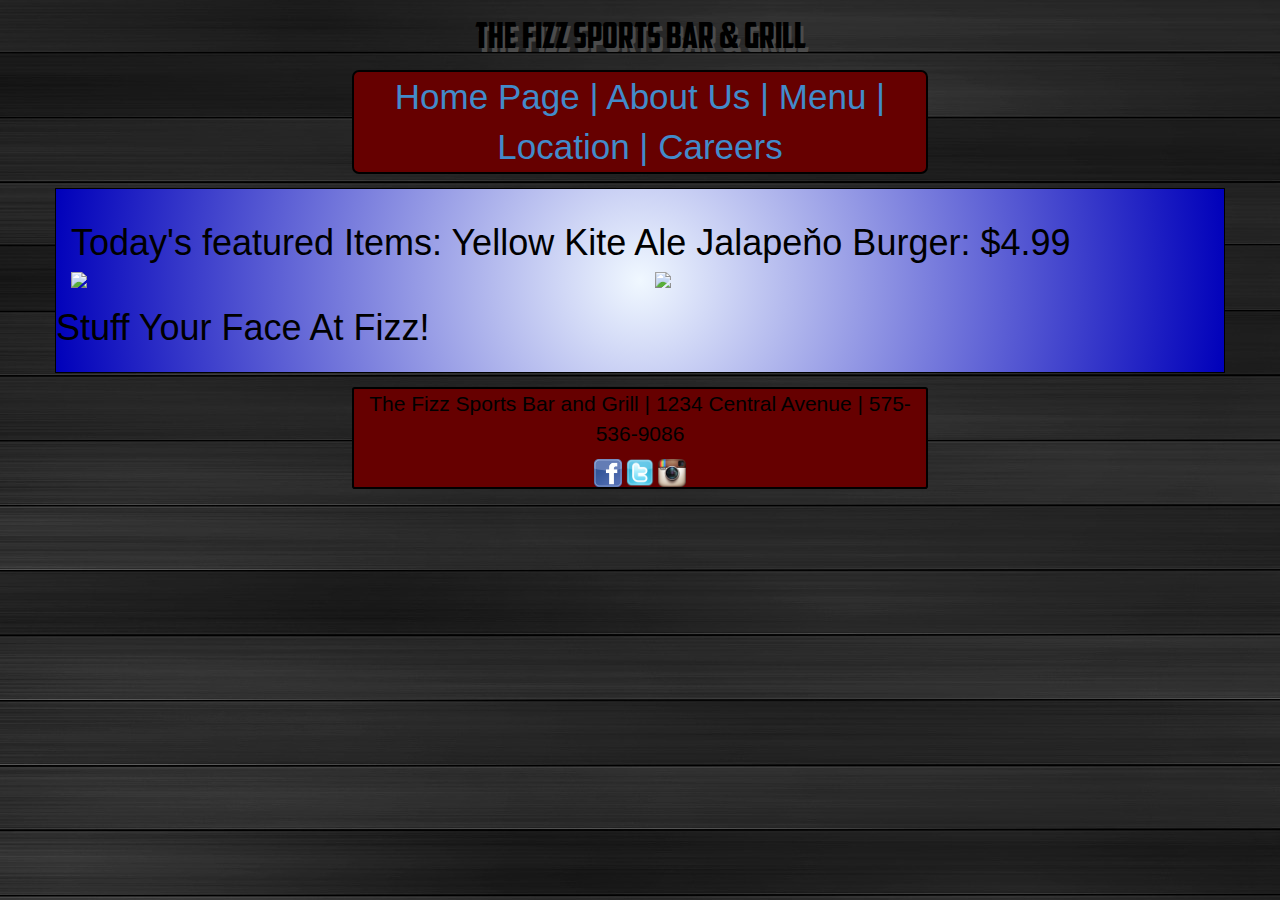
==== index.html @ aa6a1f4a "bootstrap compadabilty and header" ====
<!DOCTYPE html>
<html>
    <head>
        <meta charset="UTF-8">
        <meta http-equiv="X-UA-Compatible" content="IE=edge">
        <meta name="viewport" content="width=device-width, initial-scale=1">
        <link type="text/css" rel="stylesheet" href="css/thefizz.css">
        <link href="bootstrap/css/bootstrap.min.css" rel="stylesheet">
        <script src="https://oss.maxcdn.com/html5shiv/3.7.2/html5shiv.min.js"></script>
        <script src="https://oss.maxcdn.com/respond/1.4.2/respond.min.js"></script>
        <title>The Fizz | HomePage</title>
    </head>
    <body>
        <header>
            <h1>The Fizz Sports Bar & Grill</h1>
        </header>
        <nav>
            <a href = "index.html">Home Page |</a>
            <a href = "about.html">About Us |</a>
            <a href = "menu.html">Menu |</a>
            <a href = "location.html">Location |</a>
            <a href = "careers.html">Careers</a>
        </nav>
        <div class = "container">
            <h1>Today's featured Items: Yellow Kite Ale Jalapeňo Burger: $4.99</h1>   
            <div class = "row"><img id = "featuredFood" class = "col-lg-6" src = "images/burger_highres.jpg"><img id = "featuredDrink" class = "col-lg-4" src = "images/featured-beer.jpg"></div>
            <div class = "row"><h1>Stuff Your Face At Fizz!</h1></div>
        </div>
        <footer>
            <div id = "contactInfo">
                <p>The Fizz Sports Bar and Grill | 1234 Central Avenue | 575-536-9086</p>
            </div>
            <div id = "socialMedia">
                <a href="https://www.facebook.com/TheFizzBar"><img class = "social_links" src = "images/facebook.jpg"></a>
                <a href="https://www.twitter.com/TheFizzBar"><img class = "social_links" src = "images/twitter.png"></a>
                <a href="https://www.instagram.com/TheFizzBar"><img class = "social_links" src = "images/instagram.png"></a>
            </div>
        </footer>
    </body>
</html>
---- css/thefizz.css ----
@font-face
{
    font-family:American;
    src: url("../fonts/american.woff");
}

a
{
    text-decoration:none;
    color:black;
}

a:visited
{
    color:black;
}

nav
{
    font-size:2.5em;
    border: 2px black solid;
    border-radius:.2em;
    color:black;
    background-color:#660000;
    text-align:center;
    margin-left:auto;
    margin-right:auto;
    width:45%;
}

header
{
    font-family:American;
    text-align:center;
    font-size: 2em;
}

header h1
{
    color:black;
    text-shadow: .1em .1em #4b4b4b;  
}

footer
{
    border-radius:.2em;
    border:2px black solid;
    background-color:#660000;
    width:45%;
    margin-left:auto;
    margin-right:auto;
    text-align:center;
    color:black;
}

table h1, h2
{
    text-align:center;    
}

table
{
    margin-left:auto;
    margin-right:auto;    
}

body
{
    background-image: url("../images/background.jpg");
    background-attachment: fixed;
}

hr
{
color:#2EB8E6;    
}

.social_links
{
    max-width:2em;
}

.aboutImages
{
    border: transparent 1em;
}
.container
{
       /* fallback */
  background-color: #2F2727;
  background-image: url(images/radial_bg.png);
  background-position: center center;
  background-repeat: no-repeat;

  /* Safari 4-5, Chrome 1-9 */
  /* Can't specify a percentage size? Laaaaaame. */
  background: -webkit-gradient(radial, center center, 0, center center, 460, from(aliceblue), to(#0000BA));

  /* Safari 5.1+, Chrome 10+ */
  background: -webkit-radial-gradient(circle, aliceblue, #0000BA);

  /* Firefox 3.6+ */
  background: -moz-radial-gradient(circle, aliceblue, #0000BA);

  /* IE 10 */
    border:1px black solid;
    width:80%;
    margin-top:1em;
    margin-bottom:1em;
    margin-left:auto;
    margin-right:auto;
    padding: 1em;
    color:black;
}
#outerContainer
{
   /* fallback */
  background-color: #2F2727;
  background-image: url(images/radial_bg.png);
  background-position: center center;
  background-repeat: no-repeat;

  /* Safari 4-5, Chrome 1-9 */
  /* Can't specify a percentage size? Laaaaaame. */
  background: -webkit-gradient(radial, center center, 0, center center, 460, from(aliceblue), to(#0000BA));

  /* Safari 5.1+, Chrome 10+ */
  background: -webkit-radial-gradient(circle, aliceblue, #0000BA);

  /* Firefox 3.6+ */
  background: -moz-radial-gradient(circle, aliceblue, #0000BA);

  /* IE 10 */
    border:1px black solid;
    width:80%;
    margin-top:1em;
    margin-bottom:1em;
    margin-left:auto;
    margin-right:auto;
    padding: 1em;
    color:black;
}

#outerContainer h1
{
    text-align:center
}
#featuredDrink
{
    max-height:40em;
    border: transparent .5em;
}
#featuredFood
{
    max-height:40em;
    border: transparent .5em;
}

#contactInfo p
{
    font-size:1.5em;
}

#socialMedia
{
    display:inline-block;
}
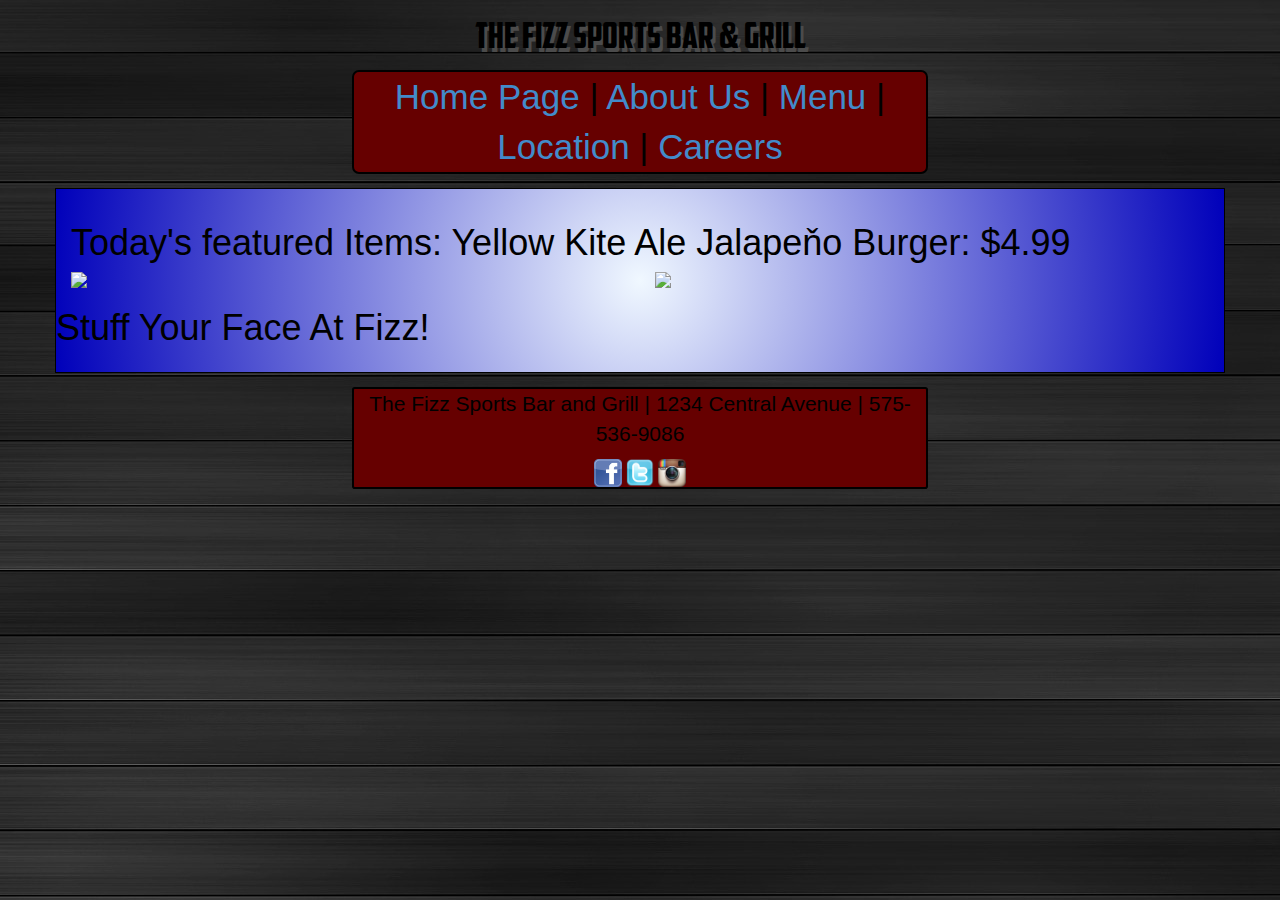
==== commit 668cbb77: "updated index.html" ====
--- a/index.html
+++ b/index.html
@@ -15,10 +15,10 @@
             <h1>The Fizz Sports Bar & Grill</h1>
         </header>
         <nav>
-            <a href = "index.html">Home Page |</a>
-            <a href = "about.html">About Us |</a>
-            <a href = "menu.html">Menu |</a>
-            <a href = "location.html">Location |</a>
+            <a href = "index.html">Home Page</a> |
+            <a href = "about.html">About Us</a> |
+            <a href = "menu.html">Menu</a> |
+            <a href = "location.html">Location</a> |
             <a href = "careers.html">Careers</a>
         </nav>
         <div class = "container">
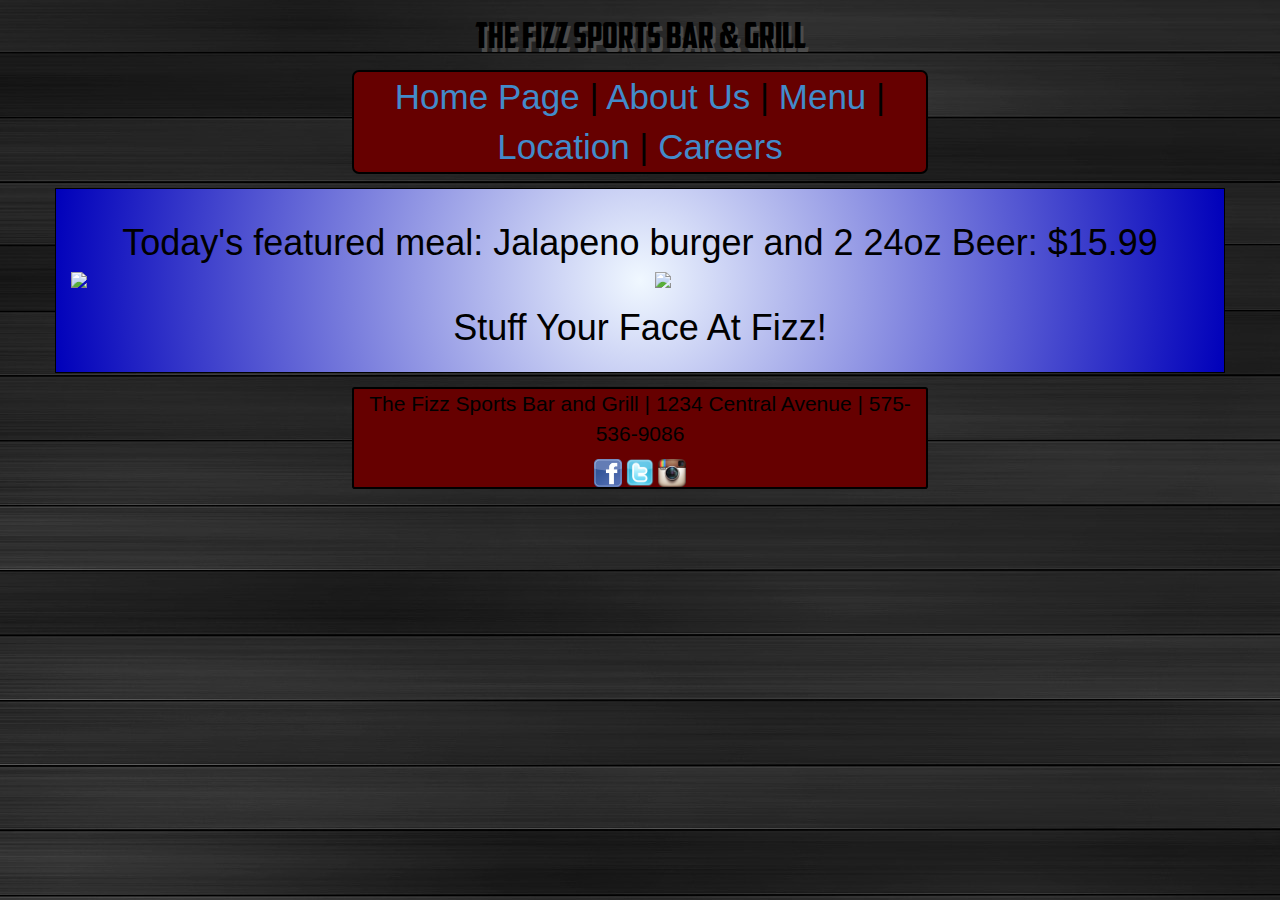
==== commit 2e3b7089: "beer" ====
--- a/index.html
+++ b/index.html
@@ -22,8 +22,8 @@
             <a href = "careers.html">Careers</a>
         </nav>
         <div class = "container">
-            <h1>Today's featured Items: Yellow Kite Ale Jalapeňo Burger: $4.99</h1>   
-            <div class = "row"><img id = "featuredFood" class = "col-lg-6" src = "images/burger_highres.jpg"><img id = "featuredDrink" class = "col-lg-4" src = "images/featured-beer.jpg"></div>
+            <h1>Today's featured meal: Jalapeno burger and 2 24oz Beer: $15.99</h1>   
+            <div class = "row"><img id = "featuredFood" class = "col-lg-6" src = "images/burger_highres.jpg"><img id = "featuredDrink" class = "col-lg-6" src = "images/featured-beer.jpg"></div>
             <div class = "row"><h1>Stuff Your Face At Fizz!</h1></div>
         </div>
         <footer>
--- a/css/thefizz.css
+++ b/css/thefizz.css
@@ -13,6 +13,11 @@
 a:visited
 {
     color:black;
+}
+
+div h1
+{
+    text-align:center;
 }
 
 nav
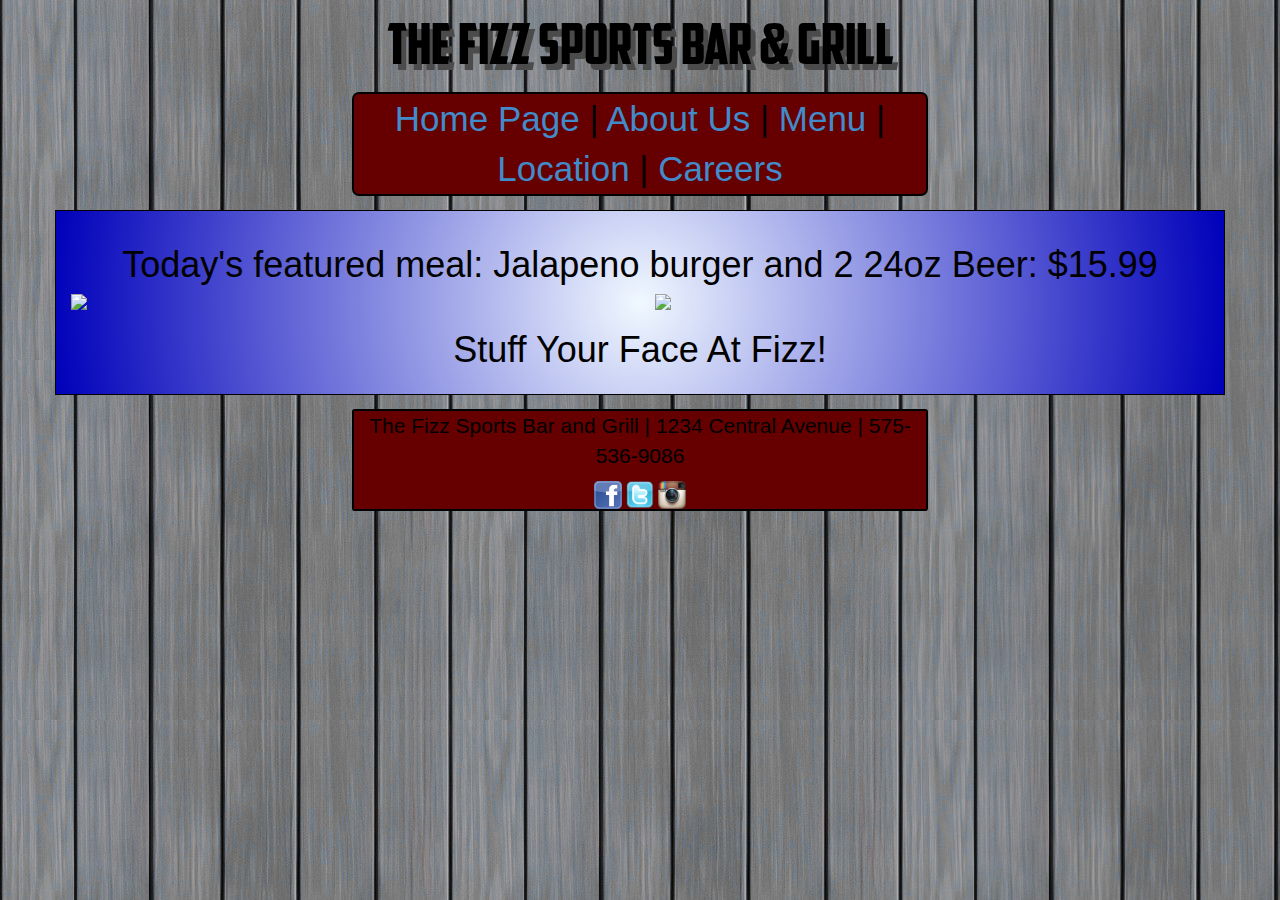
==== commit 4f204832: "reformatted index.html" ====
--- a/index.html
+++ b/index.html
@@ -23,7 +23,8 @@
         </nav>
         <div class = "container">
             <h1>Today's featured meal: Jalapeno burger and 2 24oz Beer: $15.99</h1>   
-            <div class = "row"><img id = "featuredFood" class = "col-lg-6" src = "images/burger_highres.jpg"><img id = "featuredDrink" class = "col-lg-6" src = "images/featured-beer.jpg"></div>
+            <div class = "row"><a href = "menu.html"><img id = "featuredFood" class = "col-lg-6 col-md-6 col-sm-6 col-xs-6" src = "images/burger_highres.jpg"></a>
+            <a href = "menu.html"><img id = "featuredDrink" class = "col-lg-6 col-md-6 col-sm-6 col-xs-6" src = "images/featured-beer.jpg"></a></div>
             <div class = "row"><h1>Stuff Your Face At Fizz!</h1></div>
         </div>
         <footer>
--- a/css/thefizz.css
+++ b/css/thefizz.css
@@ -42,6 +42,7 @@
 
 header h1
 {
+    font-size:2em;
     color:black;
     text-shadow: .1em .1em #4b4b4b;  
 }
@@ -71,7 +72,7 @@
 
 body
 {
-    background-image: url("../images/background.jpg");
+    background-image: url("../images/grey_wood.jpg");
     background-attachment: fixed;
 }
 
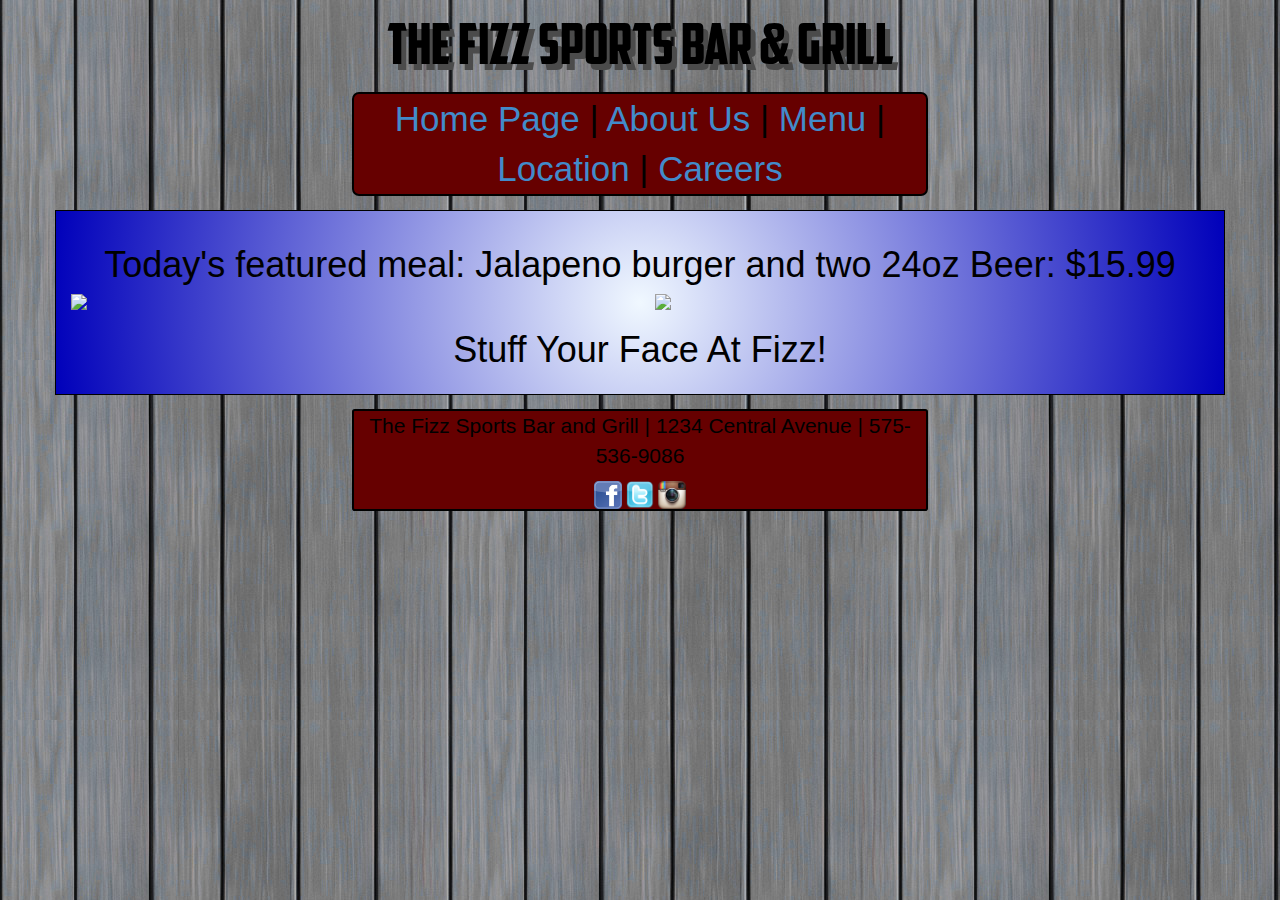
==== commit 737834ff: "changed 2 to two" ====
--- a/index.html
+++ b/index.html
@@ -22,7 +22,7 @@
             <a href = "careers.html">Careers</a>
         </nav>
         <div class = "container">
-            <h1>Today's featured meal: Jalapeno burger and 2 24oz Beer: $15.99</h1>   
+            <h1>Today's featured meal: Jalapeno burger and two 24oz Beer: $15.99</h1>   
             <div class = "row"><a href = "menu.html"><img id = "featuredFood" class = "col-lg-6 col-md-6 col-sm-6 col-xs-6" src = "images/burger_highres.jpg"></a>
             <a href = "menu.html"><img id = "featuredDrink" class = "col-lg-6 col-md-6 col-sm-6 col-xs-6" src = "images/featured-beer.jpg"></a></div>
             <div class = "row"><h1>Stuff Your Face At Fizz!</h1></div>
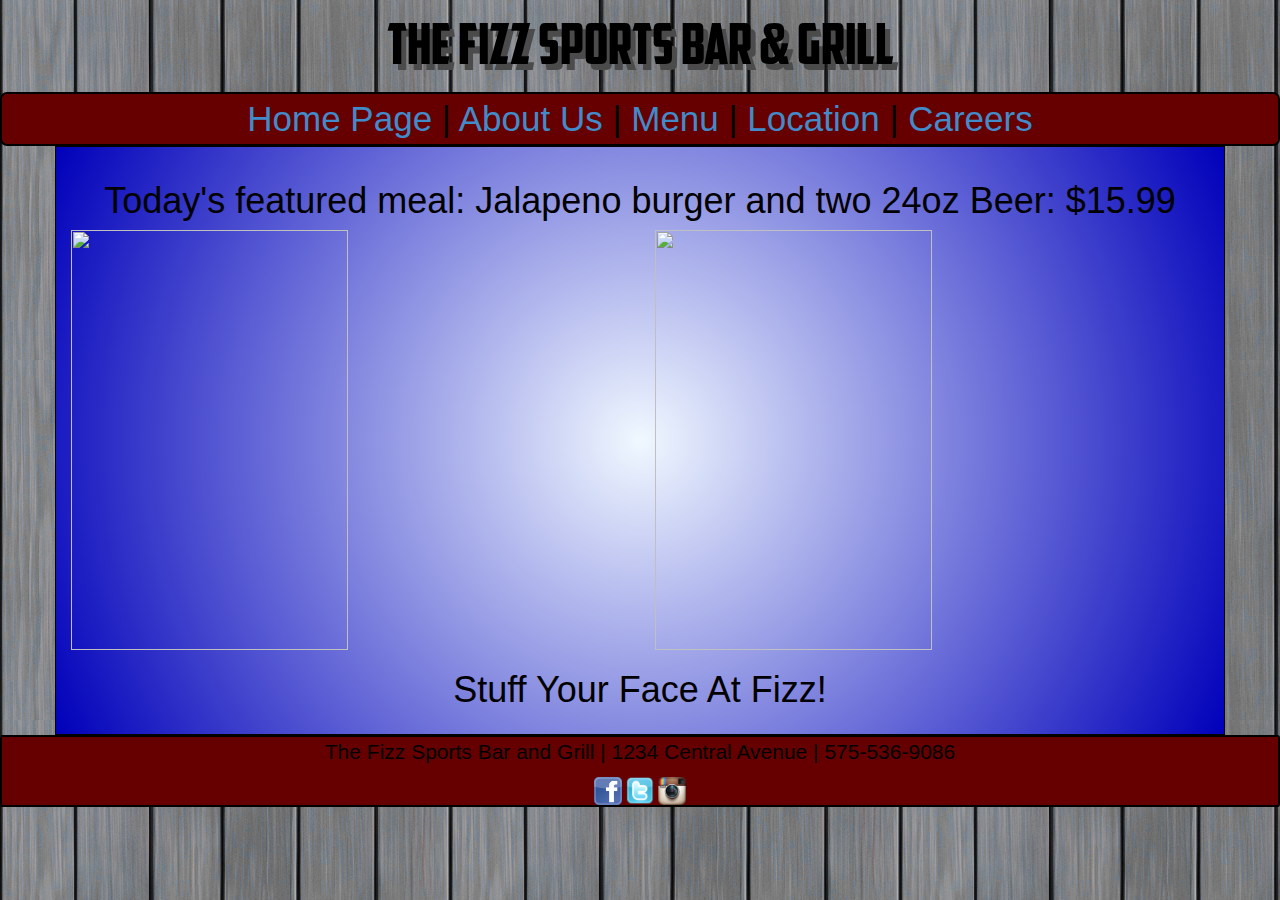
==== commit 29811425: "index improvement and minor menu change" ====
--- a/index.html
+++ b/index.html
@@ -23,7 +23,7 @@
         </nav>
         <div class = "container">
             <h1>Today's featured meal: Jalapeno burger and two 24oz Beer: $15.99</h1>   
-            <div class = "row"><a href = "menu.html"><img id = "featuredFood" class = "col-lg-6 col-md-6 col-sm-6 col-xs-6" src = "images/burger_highres.jpg"></a>
+            <div class = "row"><a href = "menu.html"><img id = "featuredFood" class = "col-lg-6 col-md-6 col-sm-6 col-xs-6" src = "images/burger_highresc2.gif"></a>
             <a href = "menu.html"><img id = "featuredDrink" class = "col-lg-6 col-md-6 col-sm-6 col-xs-6" src = "images/featured-beer.jpg"></a></div>
             <div class = "row"><h1>Stuff Your Face At Fizz!</h1></div>
         </div>
--- a/css/thefizz.css
+++ b/css/thefizz.css
@@ -30,7 +30,7 @@
     text-align:center;
     margin-left:auto;
     margin-right:auto;
-    width:45%;
+    width:100%;
 }
 
 header
@@ -52,7 +52,7 @@
     border-radius:.2em;
     border:2px black solid;
     background-color:#660000;
-    width:45%;
+    width:100%;
     margin-left:auto;
     margin-right:auto;
     text-align:center;
@@ -111,8 +111,8 @@
   /* IE 10 */
     border:1px black solid;
     width:80%;
-    margin-top:1em;
-    margin-bottom:1em;
+    margin-top:0;
+    margin-bottom:0;
     margin-left:auto;
     margin-right:auto;
     padding: 1em;
@@ -139,8 +139,8 @@
   /* IE 10 */
     border:1px black solid;
     width:80%;
-    margin-top:1em;
-    margin-bottom:1em;
+    margin-top:0;
+    margin-bottom:0;
     margin-left:auto;
     margin-right:auto;
     padding: 1em;
@@ -153,12 +153,12 @@
 }
 #featuredDrink
 {
-    max-height:40em;
+    height:30em;
     border: transparent .5em;
 }
 #featuredFood
 {
-    max-height:40em;
+    height:30em;
     border: transparent .5em;
 }
 
@@ -171,3 +171,16 @@
 {
     display:inline-block;
 }
+
+@media (max-width: 643px)
+{
+    #featuredDrink
+    {
+        height:10em;
+    }
+    
+    #featuredFood
+    {
+        height:10em;
+    }
+}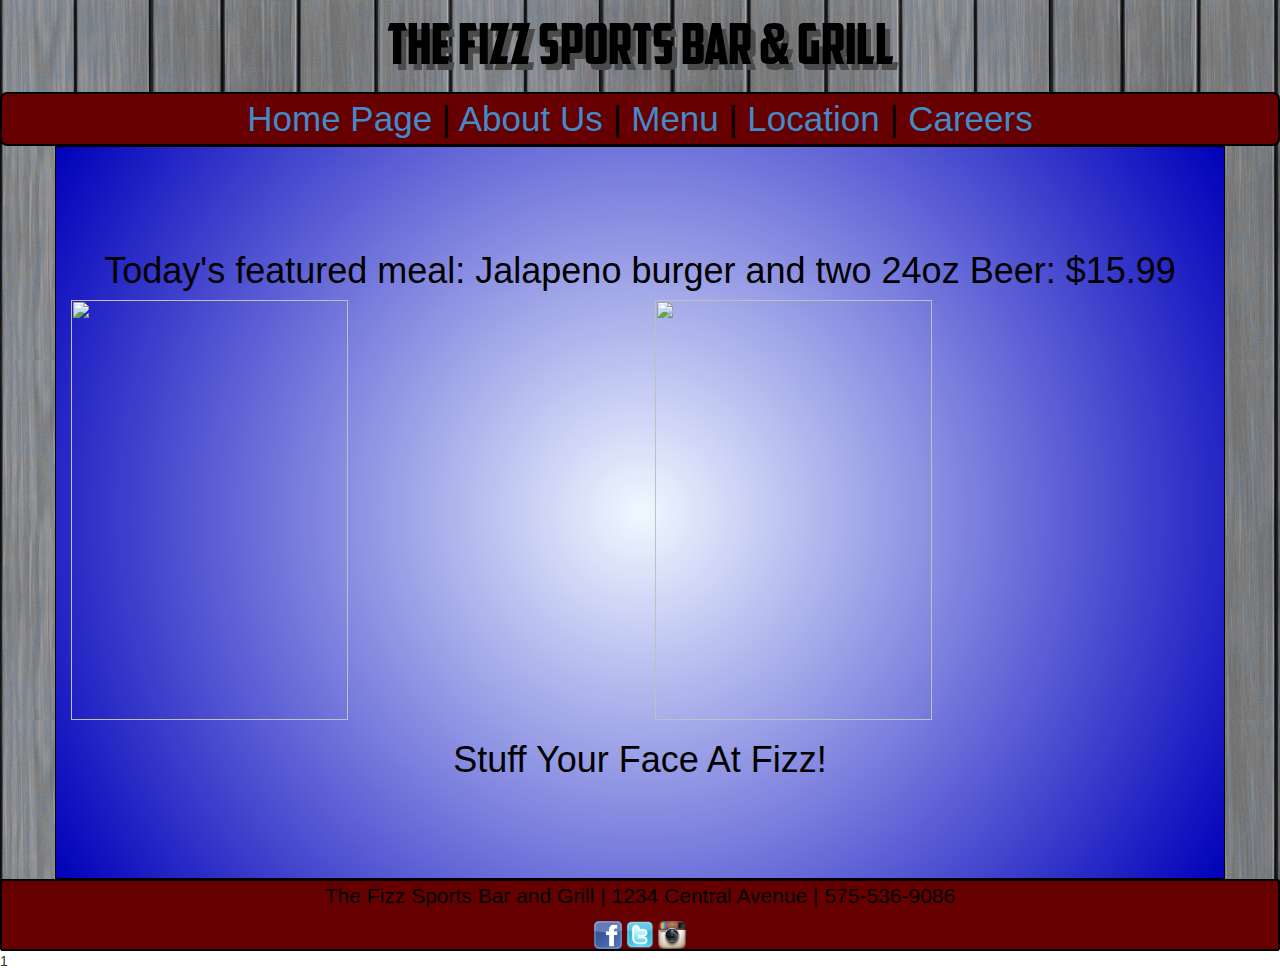
==== commit 96f055dc: "added beer icon" ====
--- a/index.html
+++ b/index.html
@@ -6,6 +6,7 @@
         <meta name="viewport" content="width=device-width, initial-scale=1">
         <link type="text/css" rel="stylesheet" href="css/thefizz.css">
         <link href="bootstrap/css/bootstrap.min.css" rel="stylesheet">
+        <link rel="shortcut icon" type="image/x-icon" href="images/beer-xxl.ico"/>
         <script src="https://oss.maxcdn.com/html5shiv/3.7.2/html5shiv.min.js"></script>
         <script src="https://oss.maxcdn.com/respond/1.4.2/respond.min.js"></script>
         <title>The Fizz | HomePage</title>
@@ -36,6 +37,6 @@
                 <a href="https://www.twitter.com/TheFizzBar"><img class = "social_links" src = "images/twitter.png"></a>
                 <a href="https://www.instagram.com/TheFizzBar"><img class = "social_links" src = "images/instagram.png"></a>
             </div>
-        </footer>
+        </footer>1
     </body>
 </html>
--- a/css/thefizz.css
+++ b/css/thefizz.css
@@ -55,8 +55,10 @@
     width:100%;
     margin-left:auto;
     margin-right:auto;
+    margin-bottom:0;
     text-align:center;
     color:black;
+    bottom: 0;
 }
 
 table h1, h2
@@ -115,7 +117,8 @@
     margin-bottom:0;
     margin-left:auto;
     margin-right:auto;
-    padding: 1em;
+    padding-top:6em;
+    padding-bottom:6.3em;
     color:black;
 }
 #outerContainer
@@ -140,10 +143,11 @@
     border:1px black solid;
     width:80%;
     margin-top:0;
-    margin-bottom:0;
+    margin-bottom:0em;
     margin-left:auto;
     margin-right:auto;
-    padding: 1em;
+    padding-top:6em;
+    padding-bottom:6.3em;
     color:black;
 }
 
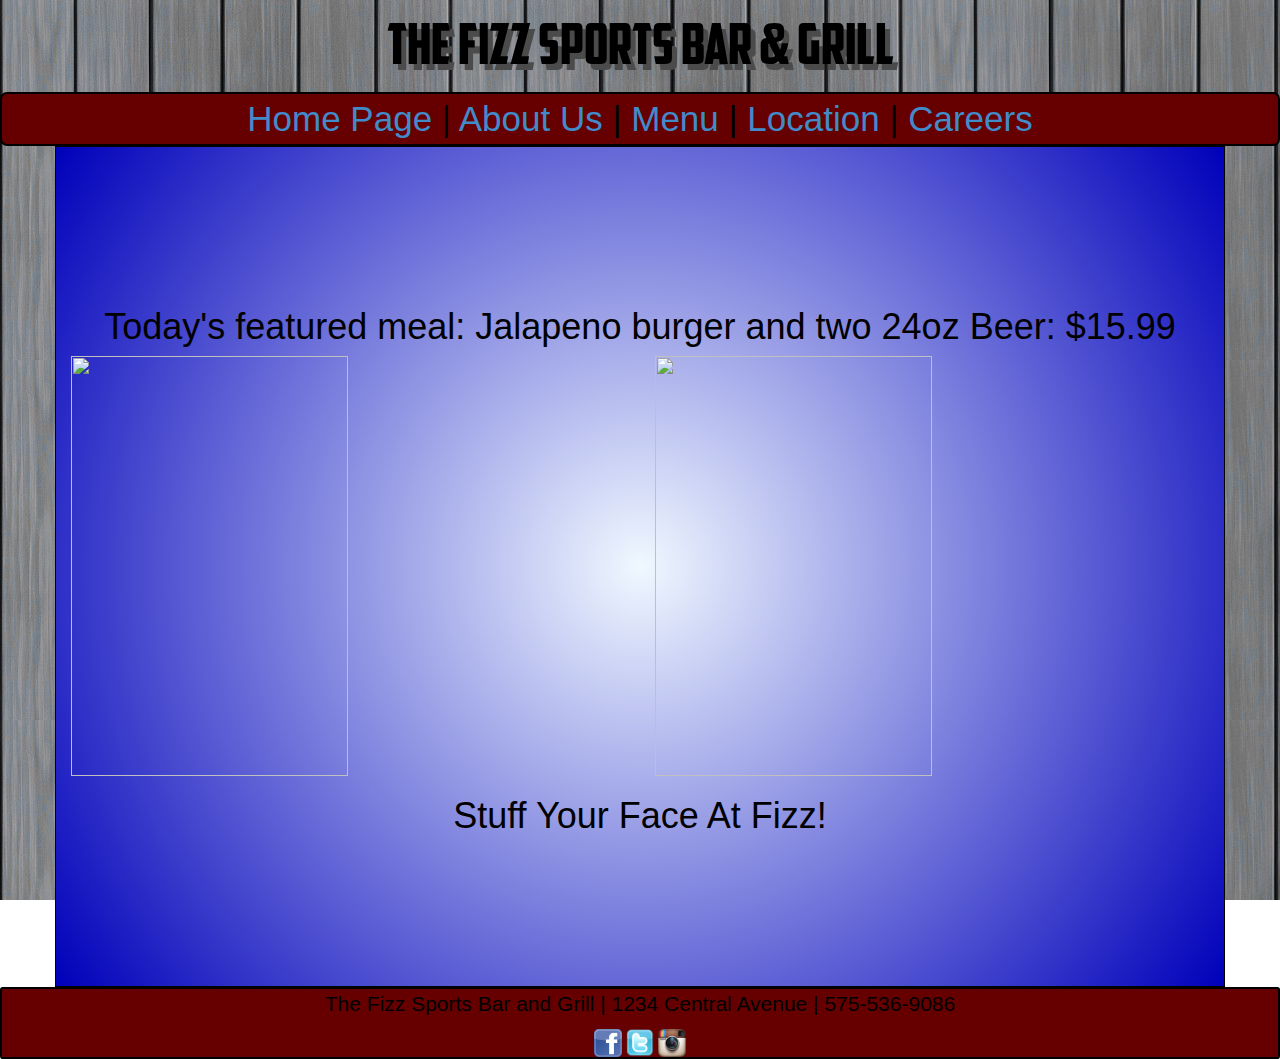
==== commit dbc1fe9e: "error in index.html" ====
--- a/index.html
+++ b/index.html
@@ -37,6 +37,6 @@
                 <a href="https://www.twitter.com/TheFizzBar"><img class = "social_links" src = "images/twitter.png"></a>
                 <a href="https://www.instagram.com/TheFizzBar"><img class = "social_links" src = "images/instagram.png"></a>
             </div>
-        </footer>1
+        </footer>
     </body>
 </html>
--- a/css/thefizz.css
+++ b/css/thefizz.css
@@ -55,7 +55,6 @@
     width:100%;
     margin-left:auto;
     margin-right:auto;
-    margin-bottom:0;
     text-align:center;
     color:black;
     bottom: 0;
@@ -117,9 +116,14 @@
     margin-bottom:0;
     margin-left:auto;
     margin-right:auto;
-    padding-top:6em;
-    padding-bottom:6.3em;
+    padding-top:10em;
+    padding-bottom:10em;
     color:black;
+}
+.row div
+{
+    display: inline-block;
+    margin-left: 4em;
 }
 #outerContainer
 {
@@ -143,11 +147,11 @@
     border:1px black solid;
     width:80%;
     margin-top:0;
-    margin-bottom:0em;
+    margin-bottom:0;
     margin-left:auto;
     margin-right:auto;
-    padding-top:6em;
-    padding-bottom:6.3em;
+    padding-top:7em;
+    padding-bottom:7em;
     color:black;
 }
 
